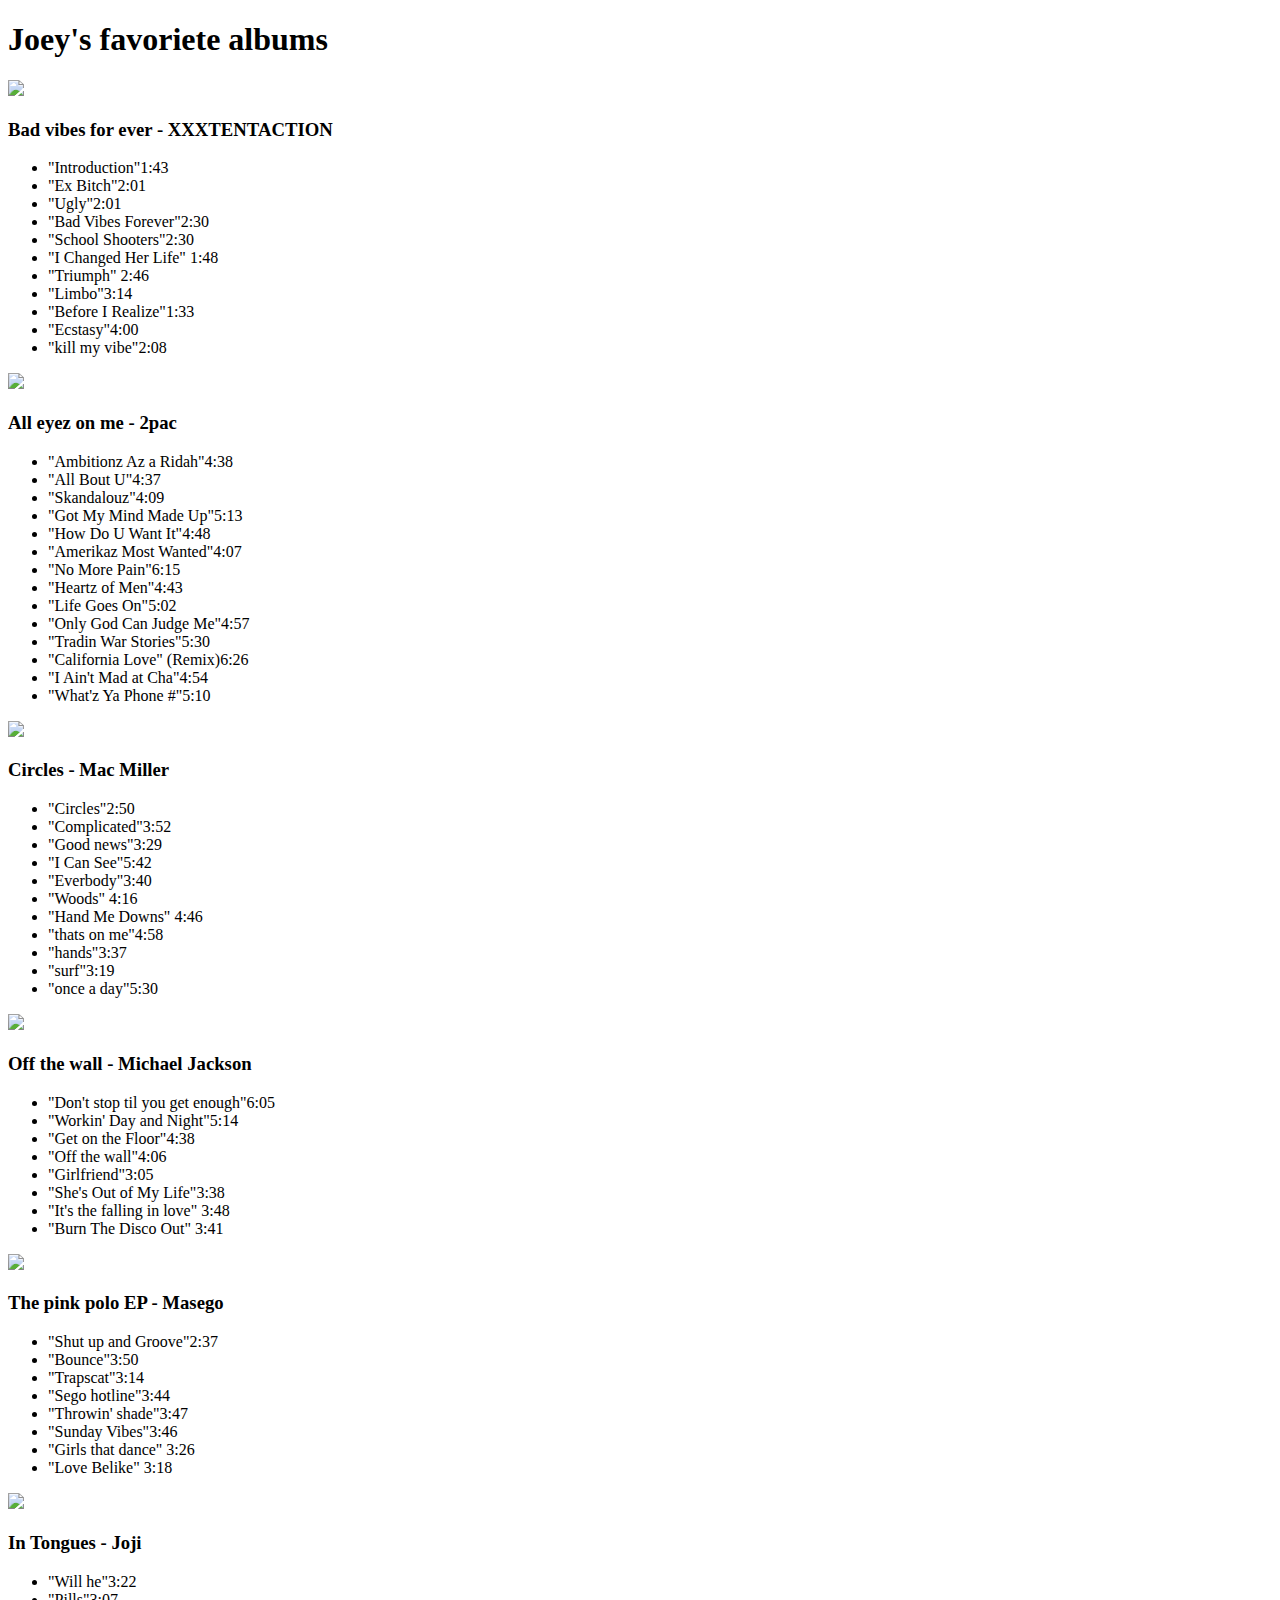
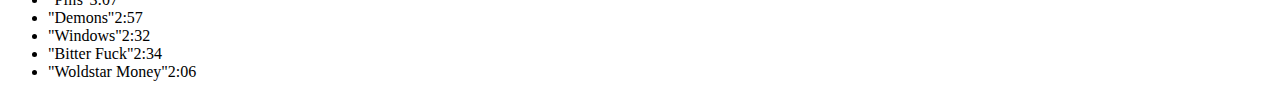
==== index.html @ 864bdbe7 "Add files via upload" ====
<!DOCTYPE html>
<html lang="nl">
    <head>
        <meta charset="utf-8">
        <title>Joey van der Kuijl | MD1A</title>
        <meta name="description" content="">
        <meta name="keywords" content="">
        <meta name="author" content="Joey van der Kuijl">
        <meta name="viewport" content="width=device-width, initial-scale=1">
        <link rel="stylesheet" href="style.css">
    </head>
    
    <body>
    <h1 class="header1">Joey's favoriete albums</h1>

    <section class="album">
        <div class="album__info" >
            <img class="album__foto" src="img/4lehuzmxu53.jfif">
            <article class="album__artikel">
                <h3>Bad vibes for ever - XXXTENTACTION</h3>
                <ul class="album__album">
                <li class="album__song">"Introduction"<span class="album__text">1:43</span></li>
                <li class="album__song">"Ex Bitch"<span class="album__text">2:01</span></li>
                <li class="album__song">"Ugly"<span class="album__text">2:01</span></li>
                <li class="album__song">"Bad Vibes Forever"<span class="album__text">2:30</span></li>
                <li class="album__song">"School Shooters"<span class="album__text">2:30</span></li>
                <li class="album__song">"I Changed Her Life" <span class="album__text">1:48</span></li>
                <li class="album__song">"Triumph" <span class="album__text">2:46</span></li>
                <li class="album__song">"Limbo"<span class="album__text">3:14</span></li>
                <li class="album__song">"Before I Realize"<span class="album__text">1:33</span></li>
                <li class="album__song">"Ecstasy"<span class="album__text">4:00</span></li>
                <li class="album__song">"kill my vibe"<span class="album__text">2:08</span></li>
            </ul>
            </article>
        </div>
    </section>

    <section class="album">
        <div class="album__info" >
            <img class="album__foto" src="img/R-238369-1490362449-5582.jpeg.jpg"></img>
            <article class="album__artikel">
                <h3>All eyez on me - 2pac</h3>
                <ul class="album__album">
                    <li class="album__song">"Ambitionz Az
                         a Ridah"<span class="album__text">4:38</span></li>
                    <li class="album__song">"All Bout U"<span class="album__text">4:37</span></li>
                    <li class="album__song">"Skandalouz"<span class="album__text">4:09</span></li>
                    <li class="album__song">"Got My Mind Made Up"<span class="album__text">5:13</span></li>
                    <li class="album__song">"How Do U Want It"<span class="album__text">4:48</span></li>
                    <li class="album__song">"Amerikaz Most Wanted"<span class="album__text">4:07</span></li>
                    <li class="album__song">"No More Pain"<span class="album__text">6:15</span></li>
                    <li class="album__song">"Heartz of Men"<span class="album__text">4:43</span></li>
                    <li class="album__song">"Life Goes On"<span class="album__text">5:02</span></li>
                    <li class="album__song">"Only God Can Judge Me"<span class="album__text">4:57</span>
                    </li>
                    <li class="album__song">"Tradin War Stories"<span class="album__text">5:30</span>
                    </li>
                    <li class="album__song">"California Love" (Remix)<span class="album__text">6:26</span></li>
                    <li class="album__song">"I Ain't Mad at Cha"<span class="album__text">4:54</span></li>
                    <li class="album__song">"What'z Ya Phone #"<span class="album__text">5:10</span></li>
                </ul>
                </article>
        </div>
    </section>

    <section class="album">
        <div class="album__info" >
            <img class="album__foto" src="img/f5528ff2f79b8c9aaf79f41beaea2379.1000x1000x1.jpg"></img>
            <article class="album__artikel">
                <h3>Circles - Mac Miller</h3>
                <ul class="album__album">
                    <li class="album__song">"Circles"<span class="album__text">2:50</span></li>
                    <li class="album__song">"Complicated"<span class="album__text">3:52</span></li>
                    <li class="album__song">"Good news"<span class="album__text">3:29</span></li>
                    <li class="album__song">"I Can See"<span class="album__text">5:42</span></li>
                    <li class="album__song">"Everbody"<span class="album__text">3:40</span></li>
                    <li class="album__song">"Woods" <span class="album__text">4:16</span></li>
                    <li class="album__song">"Hand Me Downs" <span class="album__text">4:46</span></li>
                    <li class="album__song">"thats on me"<span class="album__text">4:58</span></li>
                    <li class="album__song">"hands"<span class="album__text">3:37</span></li>
                    <li class="album__song">"surf"<span class="album__text">3:19</span></li>
                    <li class="album__song">"once a day"<span class="album__text">5:30</span></li>
                </ul>
                </article>
        </div>
    </section>

<section class="album">
        <div class="album__info" >
            <img class="album__foto" src="img/ce99ca59.jpg  "></img>
            <article class="album__artikel">
                <h3>Off the wall - Michael Jackson</h3>
                <ul class="album__album">
                    <li class="album__song">"Don't stop til 
                        you get enough"<span class="album__text">6:05</span></li>
                    <li class="album__song">"Workin' Day and Night"<span class="album__text">5:14</span></li>
                    <li class="album__song">"Get on the Floor"<span class="album__text">4:38</span></li>
                    <li class="album__song">"Off the wall"<span class="album__text">4:06</span></li>
                    <li class="album__song">"Girlfriend"<span class="album__text">3:05</span></li>
                    <li class="album__song">"She's Out 
                        of My Life"<span class="album__text">3:38</span></li>
                    <li class="album__song">"It's the falling in love" <span class="album__text">3:48</span></li>
                    <li class="album__song">"Burn The Disco Out" <span class="album__text">3:41</span></li>
                </ul>
                </article>
        </div>
    </section>

    <section class="album">
        <div class="album__info" >
            <img class="album__foto" src="img/1000004000038518.jpg"></img>
            <article class="album__artikel">
                <h3>The pink polo EP - Masego</h3>
                <ul class="album__album">
                    <li class="album__song">"Shut up and Groove"<span class="album__text">2:37</span></li>
                    <li class="album__song">"Bounce"<span class="album__text">3:50 </span></li>
                    <li class="album__song">"Trapscat"<span class="album__text">3:14</span></li>
                    <li class="album__song">"Sego hotline"<span class="album__text">3:44</span></li>
                    <li class="album__song">"Throwin' shade"<span class="album__text">3:47</span></li>
                    <li class="album__song">"Sunday Vibes"<span class="album__text">3:46</span></li>
                    <li class="album__song">"Girls that dance" <span class="album__text">3:26</span></li>
                    <li class="album__song">"Love Belike" <span class="album__text">3:18</span></li>
                </ul>
                </article>
        </div>
    </section>

    <section class="album">
        <div class="album__info" >
            <img class="album__foto" src="img/917FhHgNDHL._AC_SX522_.jpg"></img>
            <article class="album__artikel">
                <h3>In Tongues - Joji</h3>
                <ul class="album__album">
                    <li class="album__song">"Will he"<span class="album__text">3:22</span></li>
                    <li class="album__song">"Pills"<span class="album__text">3:07</span></li>
                    <li class="album__song">"Demons"<span class="album__text">2:57</span></li>
                    <li class="album__song">"Windows"<span class="album__text">2:32</span></li>
                    <li class="album__song">"Bitter Fuck"<span class="album__text">2:34</span></li>
                    <li class="album__song">"Woldstar Money"<span class="album__text">2:06</span></li>
                </ul>
                </article>
        </div>
    </section>

    

    </body>
    <!-- <script src="script.js"></script> -->
</html>
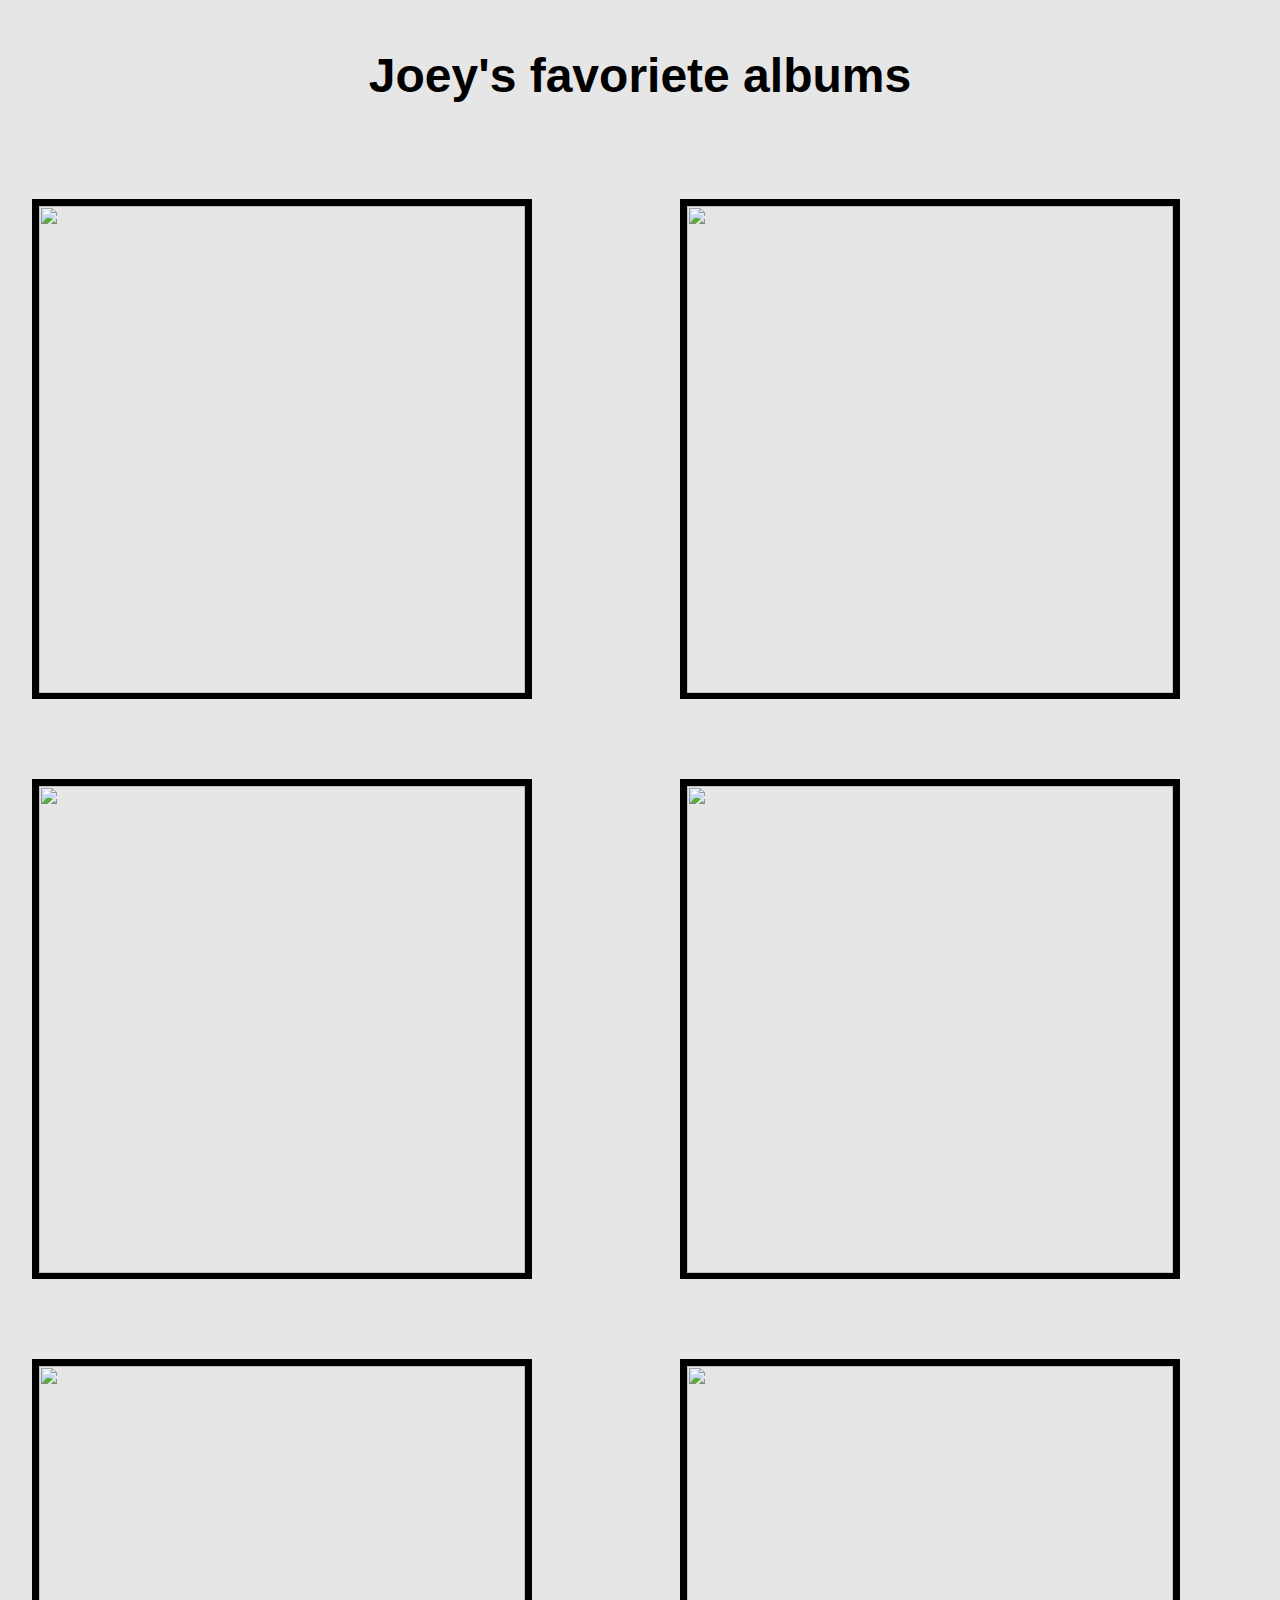
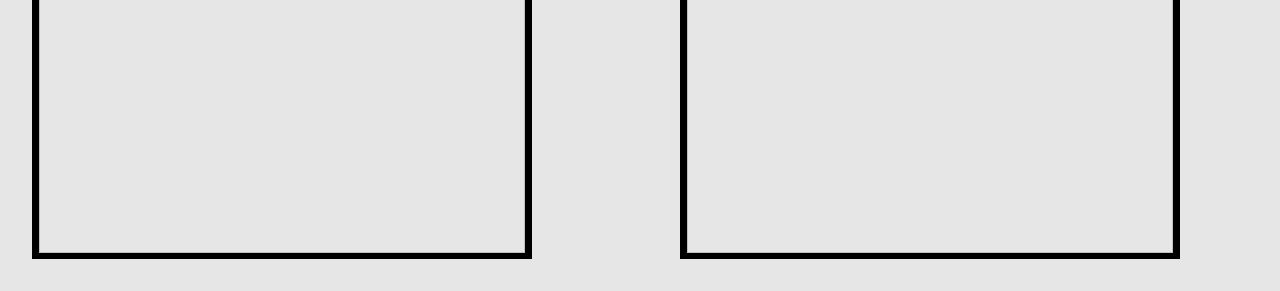
==== commit 434428c5: "Add files via upload" ====
--- a/index.html
+++ b/index.html
@@ -11,7 +11,7 @@
     </head>
     
     <body>
-    <h1 class="header1">Joey's favoriete albums</h1>
+    <h1 class="header--title">Joey's favoriete albums</h1>
 
     <section class="album">
         <div class="album__info" >
@@ -41,8 +41,7 @@
             <article class="album__artikel">
                 <h3>All eyez on me - 2pac</h3>
                 <ul class="album__album">
-                    <li class="album__song">"Ambitionz Az
-                         a Ridah"<span class="album__text">4:38</span></li>
+                    <li class="album__song">"Ambitionz Az a Ridah"<span class="album__text">4:38</span></li>
                     <li class="album__song">"All Bout U"<span class="album__text">4:37</span></li>
                     <li class="album__song">"Skandalouz"<span class="album__text">4:09</span></li>
                     <li class="album__song">"Got My Mind Made Up"<span class="album__text">5:13</span></li>
--- a/style.css
+++ b/style.css
@@ -0,0 +1,90 @@
+@import url('https://fonts.googleapis.com/css?family=Coda+Caption:800&display=swap');
+
+body, html{
+    height: auto;
+    width: auto;
+    margin: 0;
+    box-sizing: border-box;
+    background-color: rgb(230, 230, 230);
+}
+.header--title {
+    text-align: center;
+    margin: 0;
+    padding: 1em;
+    grid-column: 1/-1;
+    font-size: 3em;
+    font-family: 'Coda Caption', sans-serif;
+}
+/* p {
+    text-align: center;
+    font-weight: bolder;
+    font-family: 'Russo One', sans-serif;
+    font-size: 1.5em;
+} */
+.album__foto {
+    width: 486px;
+    height: 487px;
+    border: 7px solid black;
+}
+body{
+    display: grid;
+    /* grid-template-columns: 1fr 1fr 1fr; */
+    grid-gap: 1em;
+    grid-template-columns: repeat(auto-fill, minmax(500px, 1fr));
+}
+.album {
+    margin: 2em;
+    width: 500px;
+    height: 500px;
+    overflow: hidden;
+}
+
+.album__artikel{
+    margin-top: 0px;
+    background-color:rgba(255, 235, 255, 0.8);
+    position: relative;  
+    padding: 1em 1em 1em 2em;
+    font-size: 1.5em;
+    height: 505px;
+    transition-duration: .5s;
+}
+.album__artikel, .album__album, .album__artikel, .album__album {
+    padding-left: 1em;
+}
+
+.album:hover .album__artikel{
+    margin-top: -505px;
+    transition: .5s ease;
+    /* animation: naarBoven .5s linear forwards; */
+}
+.album__text{
+    float: right;
+}
+/* @keyframes naarBoven {
+    0% {margin-top: 0;}
+    100% {margin-top: -505px;}
+} */
+.album__song:hover {
+    transition-duration: .5s;
+    margin-right: 0%;
+    margin-left: 0%;
+    color: white;
+    background-color: black;
+    border-radius: 10px;
+    font-size: 1.3em;
+    text-decoration: none;
+}
+.header--title:hover {
+    animation: popup 0.7s;
+  }
+  @keyframes popup {
+    0% {
+      transform: scale(1);
+    }
+    50% {
+      transform: scale(1.2);
+    }
+    100% {
+      transform: scale(1);
+    }
+  }